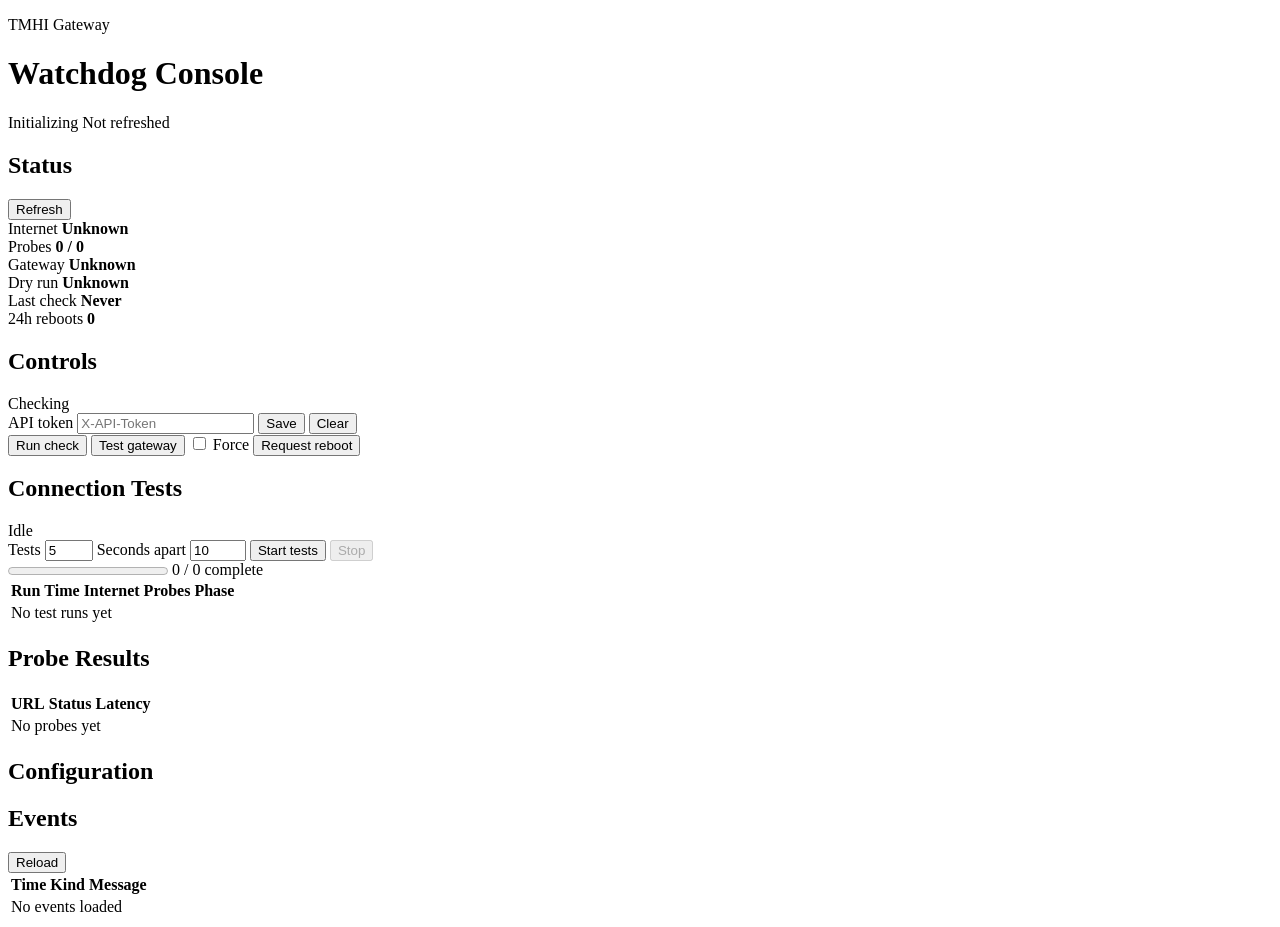
==== app/static/index.html @ ad1401f5 "Initial release: TMHI Gateway Watchdog" ====
<!doctype html>
<html lang="en">
  <head>
    <meta charset="utf-8" />
    <meta name="viewport" content="width=device-width, initial-scale=1" />
    <title>TMHI Gateway Watchdog</title>
    <link rel="stylesheet" href="/static/styles.css" />
  </head>
  <body>
    <header class="topbar">
      <div>
        <p class="eyebrow">TMHI Gateway</p>
        <h1>Watchdog Console</h1>
      </div>
      <div class="topbar__status">
        <span id="phasePill" class="phase-pill phase-pill--unknown">Initializing</span>
        <span id="updatedAt" class="muted">Not refreshed</span>
      </div>
    </header>

    <main class="layout">
      <section class="panel panel--wide" aria-labelledby="statusHeading">
        <div class="panel__header">
          <h2 id="statusHeading">Status</h2>
          <button id="refreshButton" class="button button--secondary" type="button">
            Refresh
          </button>
        </div>
        <div class="metric-grid">
          <div class="metric">
            <span>Internet</span>
            <strong id="internetValue">Unknown</strong>
          </div>
          <div class="metric">
            <span>Probes</span>
            <strong id="probeValue">0 / 0</strong>
          </div>
          <div class="metric">
            <span>Gateway</span>
            <strong id="gatewayValue">Unknown</strong>
          </div>
          <div class="metric">
            <span>Dry run</span>
            <strong id="dryRunValue">Unknown</strong>
          </div>
          <div class="metric">
            <span>Last check</span>
            <strong id="lastCheckValue">Never</strong>
          </div>
          <div class="metric">
            <span>24h reboots</span>
            <strong id="rebootValue">0</strong>
          </div>
        </div>
        <div id="lastError" class="alert alert--hidden" role="status"></div>
      </section>

      <section class="panel" aria-labelledby="controlsHeading">
        <div class="panel__header">
          <h2 id="controlsHeading">Controls</h2>
          <span id="manualApiState" class="tag">Checking</span>
        </div>

        <div class="token-row">
          <label for="apiToken">API token</label>
          <input
            id="apiToken"
            type="password"
            autocomplete="off"
            placeholder="X-API-Token"
          />
          <button id="saveTokenButton" class="button button--secondary" type="button">
            Save
          </button>
          <button id="clearTokenButton" class="button button--ghost" type="button">
            Clear
          </button>
        </div>

        <div class="control-grid">
          <button id="checkButton" class="button button--primary" type="button">
            Run check
          </button>
          <button id="gatewayButton" class="button button--secondary" type="button">
            Test gateway
          </button>
          <label class="checkbox-line" for="forceReboot">
            <input id="forceReboot" type="checkbox" />
            Force
          </label>
          <button id="rebootButton" class="button button--danger" type="button">
            Request reboot
          </button>
        </div>

        <div id="actionMessage" class="message" role="status" aria-live="polite"></div>
      </section>

      <section class="panel panel--wide" aria-labelledby="seriesHeading">
        <div class="panel__header">
          <h2 id="seriesHeading">Connection Tests</h2>
          <span id="seriesState" class="tag">Idle</span>
        </div>

        <form id="seriesForm" class="series-form">
          <label for="seriesCount">
            Tests
            <input id="seriesCount" type="number" min="1" max="30" step="1" value="5" />
          </label>
          <label for="seriesInterval">
            Seconds apart
            <input
              id="seriesInterval"
              type="number"
              min="0"
              max="300"
              step="1"
              value="10"
            />
          </label>
          <button id="seriesStartButton" class="button button--primary" type="submit">
            Start tests
          </button>
          <button id="seriesStopButton" class="button button--secondary" type="button" disabled>
            Stop
          </button>
        </form>

        <div class="progress-line">
          <progress id="seriesProgress" value="0" max="100"></progress>
          <span id="seriesProgressText">0 / 0 complete</span>
        </div>

        <div class="table-wrap">
          <table>
            <thead>
              <tr>
                <th>Run</th>
                <th>Time</th>
                <th>Internet</th>
                <th>Probes</th>
                <th>Phase</th>
              </tr>
            </thead>
            <tbody id="seriesResults">
              <tr>
                <td colspan="5" class="empty-cell">No test runs yet</td>
              </tr>
            </tbody>
          </table>
        </div>
      </section>

      <section class="panel" aria-labelledby="probeHeading">
        <div class="panel__header">
          <h2 id="probeHeading">Probe Results</h2>
        </div>
        <div class="table-wrap">
          <table>
            <thead>
              <tr>
                <th>URL</th>
                <th>Status</th>
                <th>Latency</th>
              </tr>
            </thead>
            <tbody id="probeResults">
              <tr>
                <td colspan="3" class="empty-cell">No probes yet</td>
              </tr>
            </tbody>
          </table>
        </div>
      </section>

      <section class="panel" aria-labelledby="configHeading">
        <div class="panel__header">
          <h2 id="configHeading">Configuration</h2>
        </div>
        <dl id="configList" class="config-list"></dl>
      </section>

      <section class="panel panel--wide" aria-labelledby="eventsHeading">
        <div class="panel__header">
          <h2 id="eventsHeading">Events</h2>
          <button id="eventsButton" class="button button--secondary" type="button">
            Reload
          </button>
        </div>
        <div class="table-wrap">
          <table>
            <thead>
              <tr>
                <th>Time</th>
                <th>Kind</th>
                <th>Message</th>
              </tr>
            </thead>
            <tbody id="eventRows">
              <tr>
                <td colspan="3" class="empty-cell">No events loaded</td>
              </tr>
            </tbody>
          </table>
        </div>
      </section>
    </main>

    <script src="/static/app.js" defer></script>
  </body>
</html>
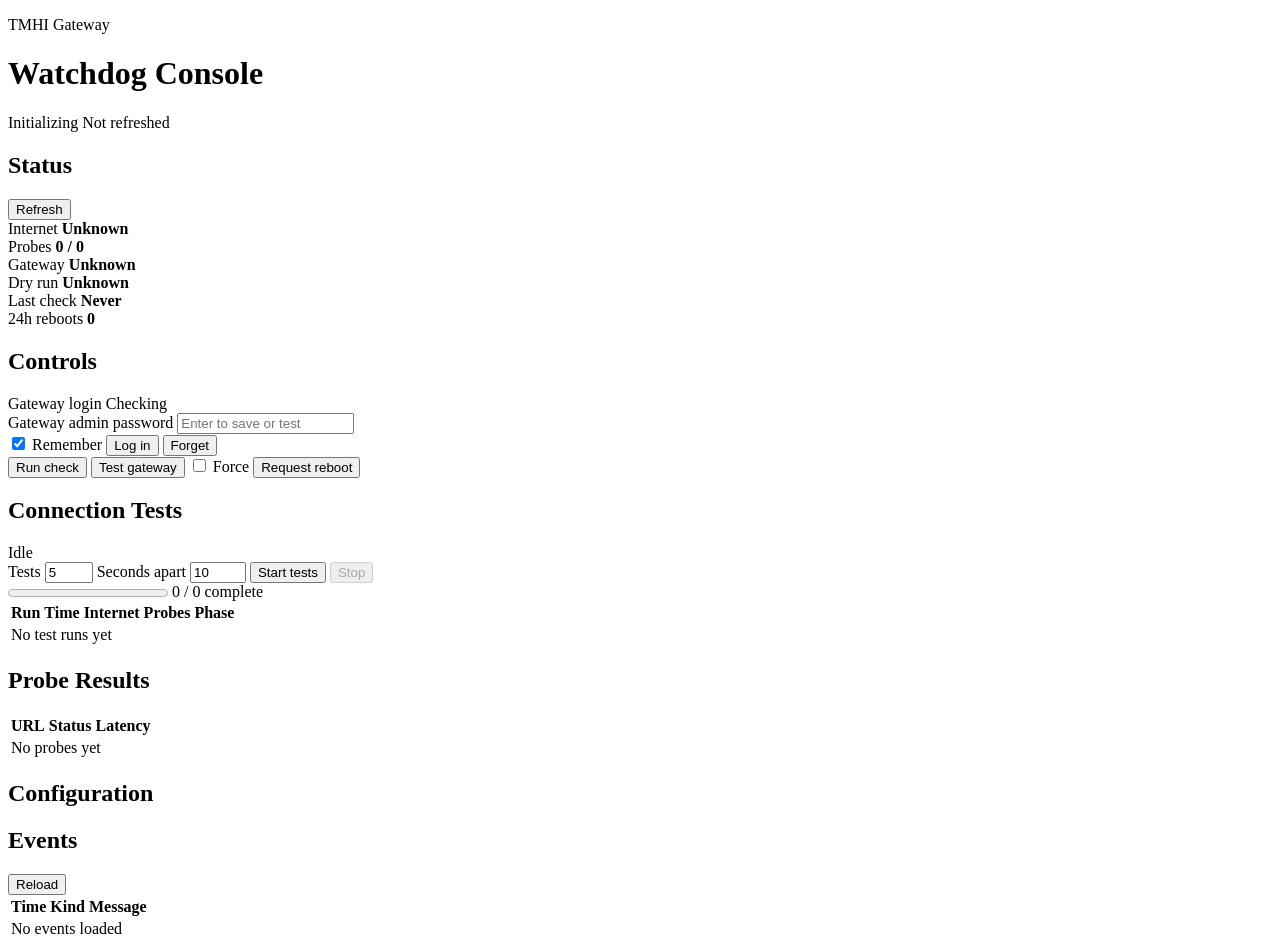
==== commit 0d2914c5: "small issue fix" ====
--- a/app/static/index.html
+++ b/app/static/index.html
@@ -58,22 +58,33 @@
       <section class="panel" aria-labelledby="controlsHeading">
         <div class="panel__header">
           <h2 id="controlsHeading">Controls</h2>
-          <span id="manualApiState" class="tag">Checking</span>
-        </div>
-
-        <div class="token-row">
-          <label for="apiToken">API token</label>
+        </div>
+
+        <div class="login-status">
+          <span>Gateway login</span>
+          <span id="gatewayLoginState" class="tag">Checking</span>
+        </div>
+
+        <div id="gatewayPasswordRow" class="secret-row">
+          <label for="gatewayPassword">Gateway admin password</label>
           <input
-            id="apiToken"
+            id="gatewayPassword"
             type="password"
-            autocomplete="off"
-            placeholder="X-API-Token"
+            autocomplete="current-password"
+            placeholder="Enter to save or test"
           />
-          <button id="saveTokenButton" class="button button--secondary" type="button">
-            Save
-          </button>
-          <button id="clearTokenButton" class="button button--ghost" type="button">
-            Clear
+        </div>
+
+        <div class="gateway-login-actions">
+          <label class="checkbox-line" for="saveGatewayLogin">
+            <input id="saveGatewayLogin" type="checkbox" checked />
+            Remember
+          </label>
+          <button id="saveGatewayLoginButton" class="button button--primary" type="button">
+            Log in
+          </button>
+          <button id="clearGatewayLoginButton" class="button button--ghost" type="button">
+            Forget
           </button>
         </div>
 
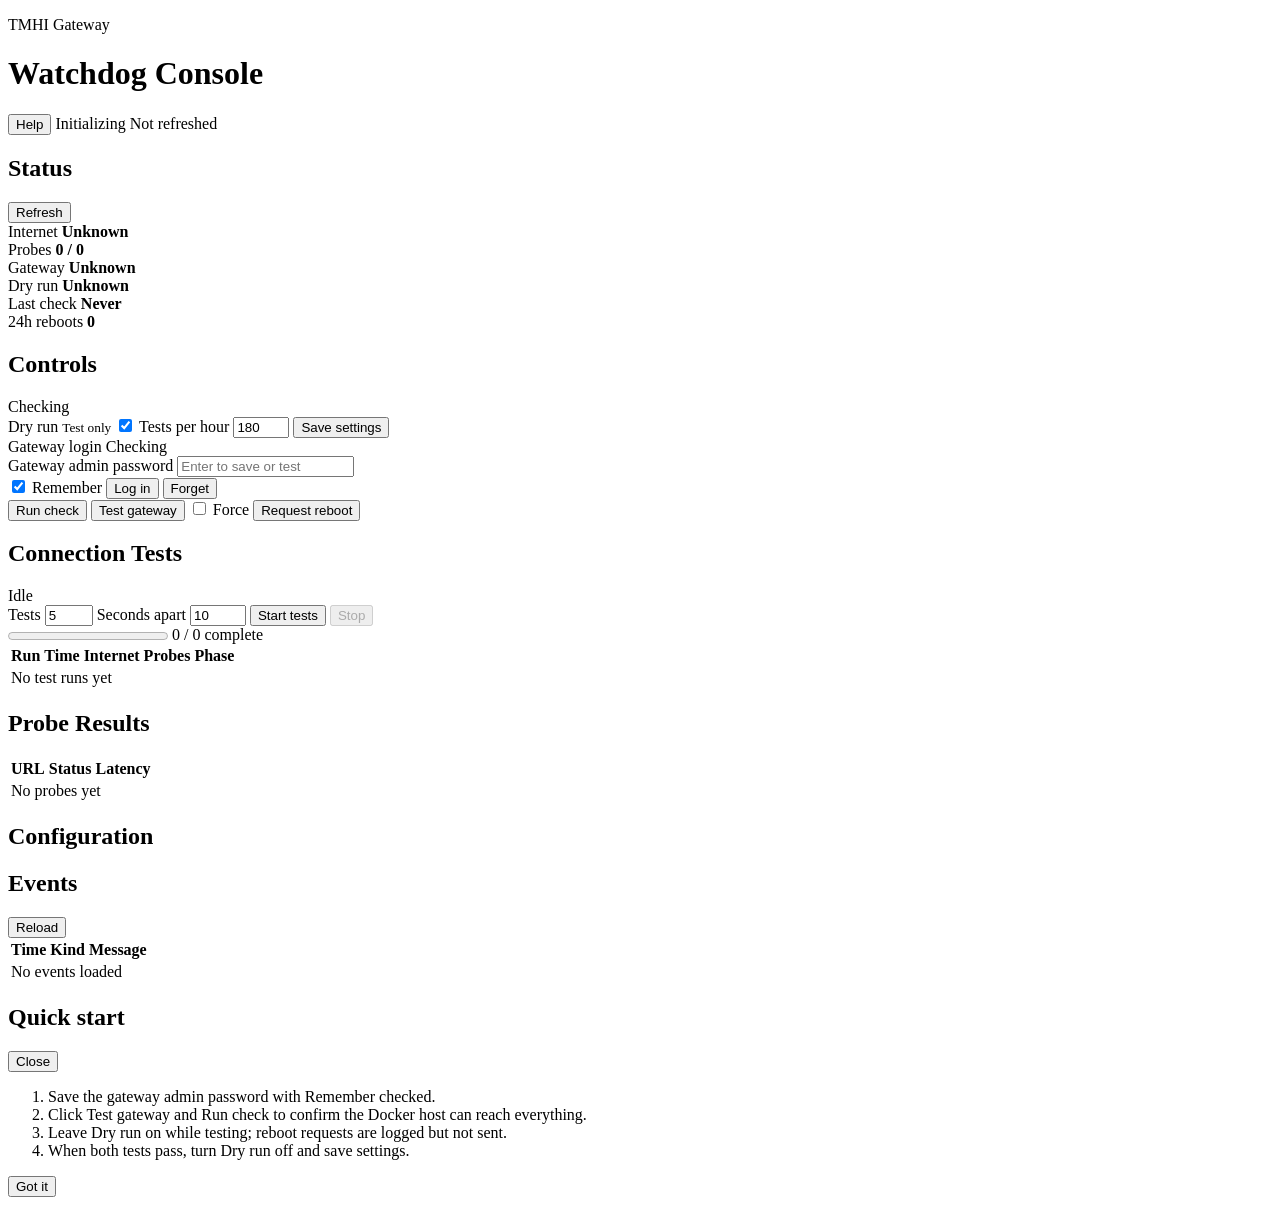
==== commit 72bb85fe: "ui fix" ====
--- a/app/static/index.html
+++ b/app/static/index.html
@@ -13,6 +13,9 @@
         <h1>Watchdog Console</h1>
       </div>
       <div class="topbar__status">
+        <button id="tutorialButton" class="button button--secondary button--compact" type="button">
+          Help
+        </button>
         <span id="phasePill" class="phase-pill phase-pill--unknown">Initializing</span>
         <span id="updatedAt" class="muted">Not refreshed</span>
       </div>
@@ -58,6 +61,24 @@
       <section class="panel" aria-labelledby="controlsHeading">
         <div class="panel__header">
           <h2 id="controlsHeading">Controls</h2>
+          <span id="settingsState" class="tag">Checking</span>
+        </div>
+
+        <div class="settings-grid" aria-label="Watchdog settings">
+          <label class="switch-line" for="dryRunToggle">
+            <span>
+              Dry run
+              <small id="dryRunHint">Test only</small>
+            </span>
+            <input id="dryRunToggle" type="checkbox" checked />
+          </label>
+          <label for="testsPerHour">
+            Tests per hour
+            <input id="testsPerHour" type="number" min="1" max="720" step="1" value="180" />
+          </label>
+          <button id="saveSettingsButton" class="button button--secondary" type="button">
+            Save settings
+          </button>
         </div>
 
         <div class="login-status">
@@ -217,6 +238,26 @@
       </section>
     </main>
 
+    <div id="tutorialModal" class="modal modal--hidden" role="dialog" aria-modal="true" aria-labelledby="tutorialHeading">
+      <div class="modal__panel">
+        <div class="modal__header">
+          <h2 id="tutorialHeading">Quick start</h2>
+          <button id="tutorialCloseButton" class="button button--ghost" type="button">
+            Close
+          </button>
+        </div>
+        <ol class="tutorial-list">
+          <li>Save the gateway admin password with Remember checked.</li>
+          <li>Click Test gateway and Run check to confirm the Docker host can reach everything.</li>
+          <li>Leave Dry run on while testing; reboot requests are logged but not sent.</li>
+          <li>When both tests pass, turn Dry run off and save settings.</li>
+        </ol>
+        <button id="tutorialDoneButton" class="button button--primary" type="button">
+          Got it
+        </button>
+      </div>
+    </div>
+
     <script src="/static/app.js" defer></script>
   </body>
 </html>
